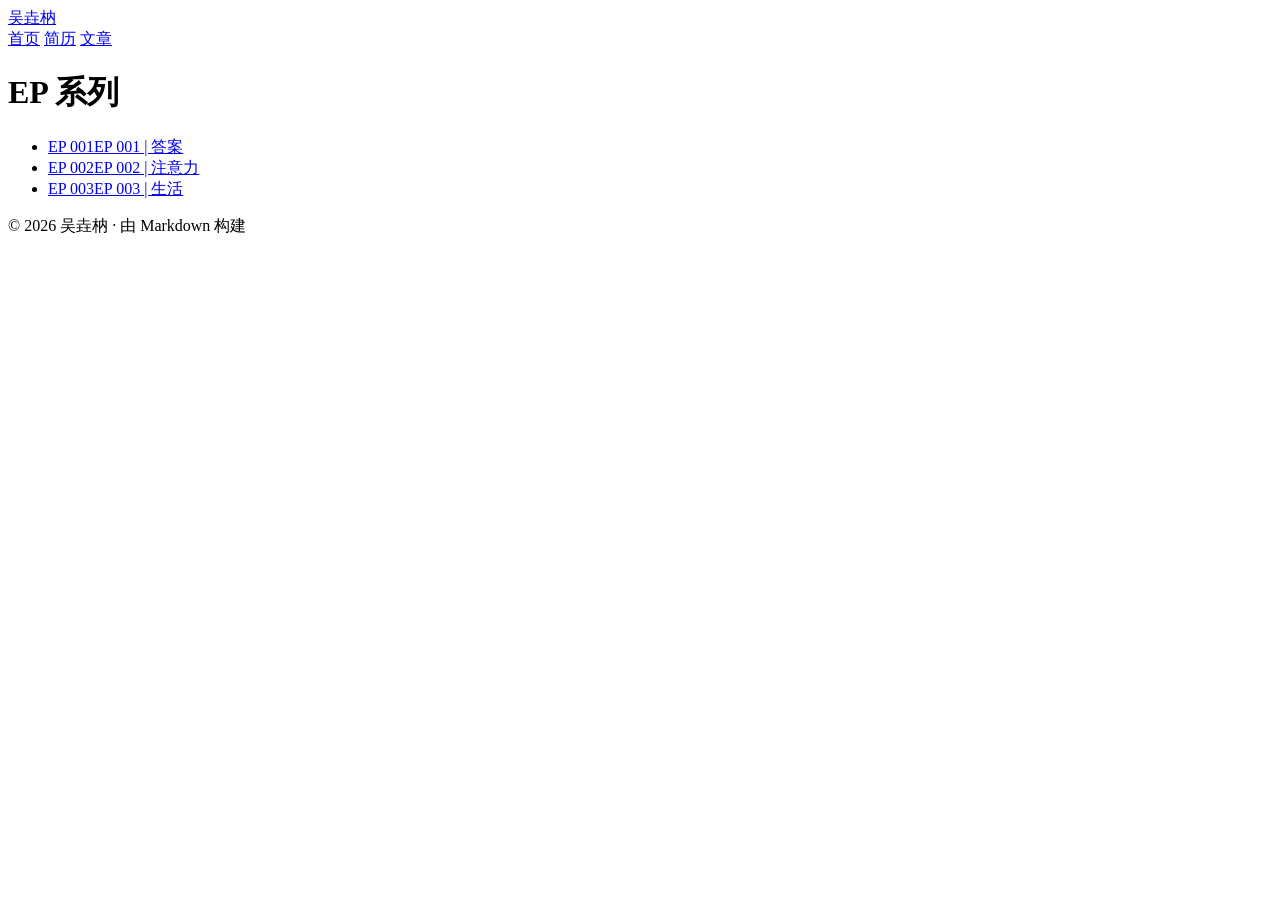
==== docs/articles/index.html @ b6cba549 "Initial release: PersonWebsite static site Editorial resume with zh/en toggle, EP articles from thou" ====
<!DOCTYPE html>
<html lang="zh-CN">
<head>
  <meta charset="utf-8">
  <meta name="viewport" content="width=device-width, initial-scale=1">
  <title>文章 · 个人站</title>
  <meta name="description" content="EP 系列文章">
  <link rel="preconnect" href="https://fonts.googleapis.com">
  <link rel="preconnect" href="https://fonts.gstatic.com" crossorigin>
  <link href="https://fonts.googleapis.com/css2?family=Fraunces:opsz,wght@9..144,400;500;600&family=IBM+Plex+Mono:wght@400;500&family=Source+Serif+4:opsz,wght@8..60,400;600&display=swap" rel="stylesheet">
  <link rel="stylesheet" href="/PersonWebsite/assets/styles/main.css">
  
</head>
<body class="">
  <header class="site-header">
    <a class="site-brand" href="/PersonWebsite/">吴垚枘</a>
    <nav class="site-nav" aria-label="主导航">
      <a href="/PersonWebsite/" >首页</a>
      <a href="/PersonWebsite/resume/" >简历</a>
      <a href="/PersonWebsite/articles/" aria-current="page">文章</a>
    </nav>
  </header>
  <main class="site-main">
    <h1 class="page-title">EP 系列</h1>
<ul class="article-list">
  <li><a href="/PersonWebsite/articles/ep-001-答案/"><span class="ep-num">EP 001</span><span class="ep-title">EP 001 | 答案</span></a></li>
<li><a href="/PersonWebsite/articles/ep-002-注意力/"><span class="ep-num">EP 002</span><span class="ep-title">EP 002 | 注意力</span></a></li>
<li><a href="/PersonWebsite/articles/ep-003-生活/"><span class="ep-num">EP 003</span><span class="ep-title">EP 003 | 生活</span></a></li>
</ul>


  </main>
  <footer class="site-footer">
    <p>© 2026 吴垚枘 · 由 Markdown 构建</p>
  </footer>
  
</body>
</html>
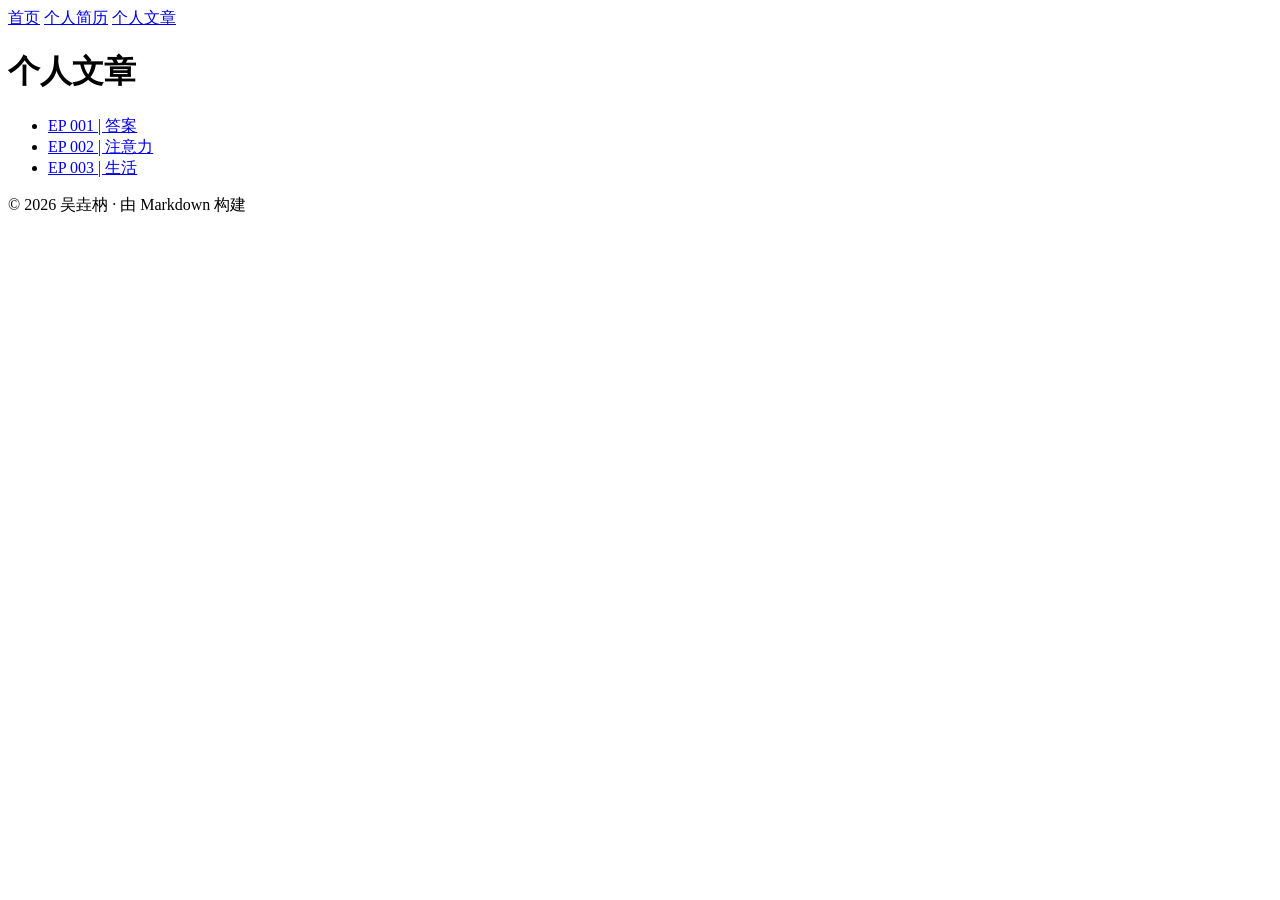
==== commit 66dd8c6d: "ui: nav and section labels; resume title 个人简历; deploy rebuild - Remove header name brand; articles a" ====
--- a/docs/articles/index.html
+++ b/docs/articles/index.html
@@ -3,8 +3,8 @@
 <head>
   <meta charset="utf-8">
   <meta name="viewport" content="width=device-width, initial-scale=1">
-  <title>文章 · 个人站</title>
-  <meta name="description" content="EP 系列文章">
+  <title>个人文章 · 个人站</title>
+  <meta name="description" content="个人文章">
   <link rel="preconnect" href="https://fonts.googleapis.com">
   <link rel="preconnect" href="https://fonts.gstatic.com" crossorigin>
   <link href="https://fonts.googleapis.com/css2?family=Fraunces:opsz,wght@9..144,400;500;600&family=IBM+Plex+Mono:wght@400;500&family=Source+Serif+4:opsz,wght@8..60,400;600&display=swap" rel="stylesheet">
@@ -13,19 +13,18 @@
 </head>
 <body class="">
   <header class="site-header">
-    <a class="site-brand" href="/PersonWebsite/">吴垚枘</a>
     <nav class="site-nav" aria-label="主导航">
       <a href="/PersonWebsite/" >首页</a>
-      <a href="/PersonWebsite/resume/" >简历</a>
-      <a href="/PersonWebsite/articles/" aria-current="page">文章</a>
+      <a href="/PersonWebsite/resume/" >个人简历</a>
+      <a href="/PersonWebsite/articles/" aria-current="page">个人文章</a>
     </nav>
   </header>
   <main class="site-main">
-    <h1 class="page-title">EP 系列</h1>
+    <h1 class="page-title">个人文章</h1>
 <ul class="article-list">
-  <li><a href="/PersonWebsite/articles/ep-001-答案/"><span class="ep-num">EP 001</span><span class="ep-title">EP 001 | 答案</span></a></li>
-<li><a href="/PersonWebsite/articles/ep-002-注意力/"><span class="ep-num">EP 002</span><span class="ep-title">EP 002 | 注意力</span></a></li>
-<li><a href="/PersonWebsite/articles/ep-003-生活/"><span class="ep-num">EP 003</span><span class="ep-title">EP 003 | 生活</span></a></li>
+  <li><a href="/PersonWebsite/articles/ep-001-答案/"><span class="article-list-title">EP 001 | 答案</span></a></li>
+<li><a href="/PersonWebsite/articles/ep-002-注意力/"><span class="article-list-title">EP 002 | 注意力</span></a></li>
+<li><a href="/PersonWebsite/articles/ep-003-生活/"><span class="article-list-title">EP 003 | 生活</span></a></li>
 </ul>
 
 
